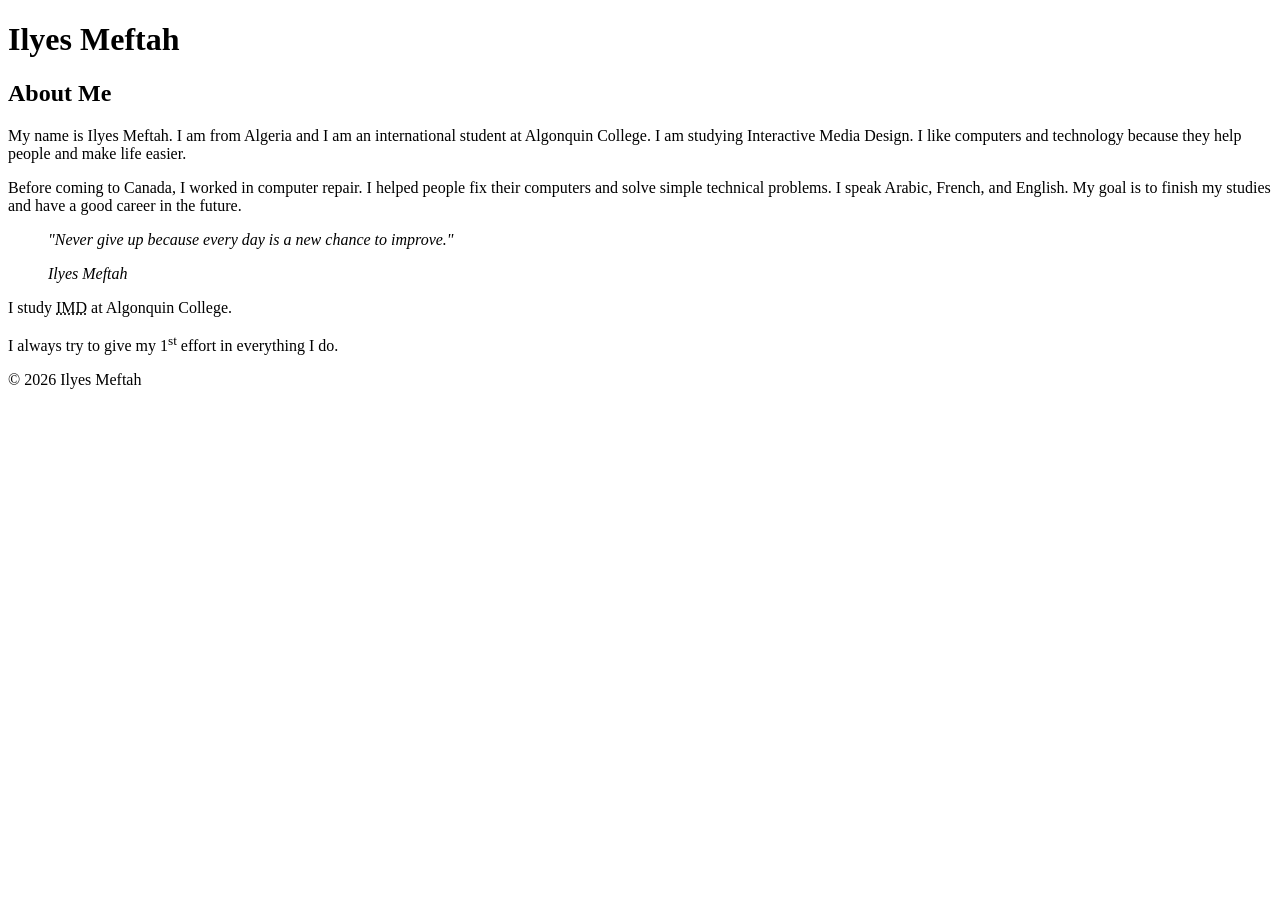
==== index.html @ dfe8ec96 "Create index.html" ====
<!DOCTYPE html>
<html lang="en">
<head>
    <meta charset="UTF-8">
    <title>HTML Assignment 1</title>
</head>
<body>

    <!-- My name at the top of the page -->
    <header>
        <h1>Ilyes Meftah</h1>
    </header>

    <!-- Information about me -->
    <article>
        <h2>About Me</h2>

        <p>
            My name is Ilyes Meftah. I am from Algeria and I am an international student
            at Algonquin College. I am studying Interactive Media Design. I like computers
            and technology because they help people and make life easier.
        </p>

        <p>
            Before coming to Canada, I worked in computer repair. I helped people fix
            their computers and solve simple technical problems. I speak Arabic, French,
            and English. My goal is to finish my studies and have a good career in the future.
        </p>
    </article>

    <!-- A quote that motivates me -->
    <blockquote>
        <p>
            <em>"Never give up because every day is a new chance to improve."</em>
        </p>
        <cite>Ilyes Meftah</cite>
    </blockquote>

    <!-- Abbreviation example -->
    <p>
        I study <abbr title="Interactive Media Design">IMD</abbr> at Algonquin College.
    </p>

    <!-- Superscript example -->
    <p>
        I always try to give my 1<sup>st</sup> effort in everything I do.
    </p>

    <!-- Footer section -->
    <footer>
        <p>&copy; 2026 Ilyes Meftah</p>
    </footer>

</body>
</html>
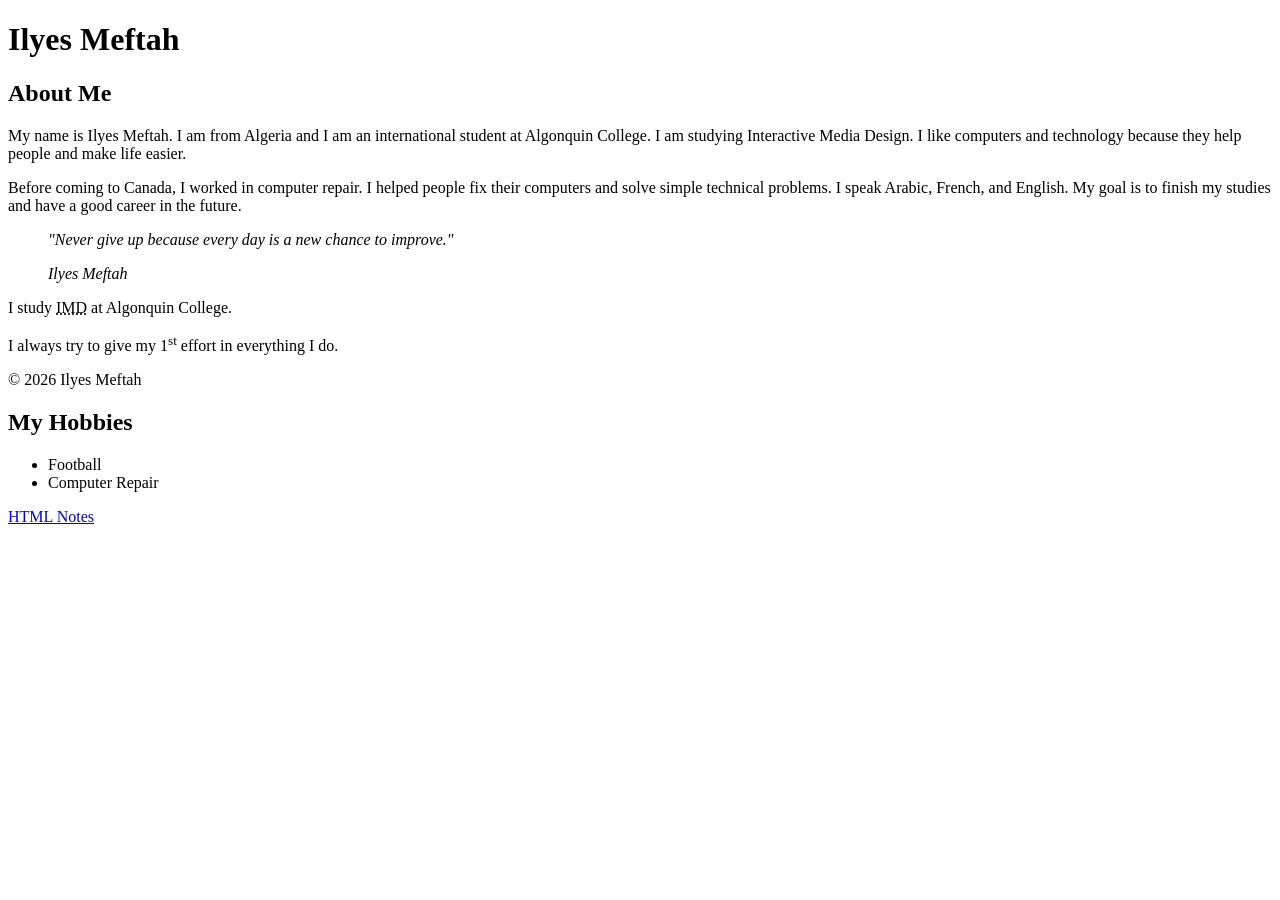
==== commit 0db25f05: "Add hobbies section and footer link in index.html" ====
--- a/index.html
+++ b/index.html
@@ -48,8 +48,17 @@
 
     <!-- Footer section -->
     <footer>
-        <p>&copy; 2026 Ilyes Meftah</p>
+<p>&copy; 2026 Ilyes Meftah</p>
+
+<h2>My Hobbies</h2>
+
+<ul>
+    <li>Football</li>
+    <li>Computer Repair</li>
+</ul>
+
+<a href="notes.html">HTML Notes</a>
+
     </footer>
-
 </body>
 </html>
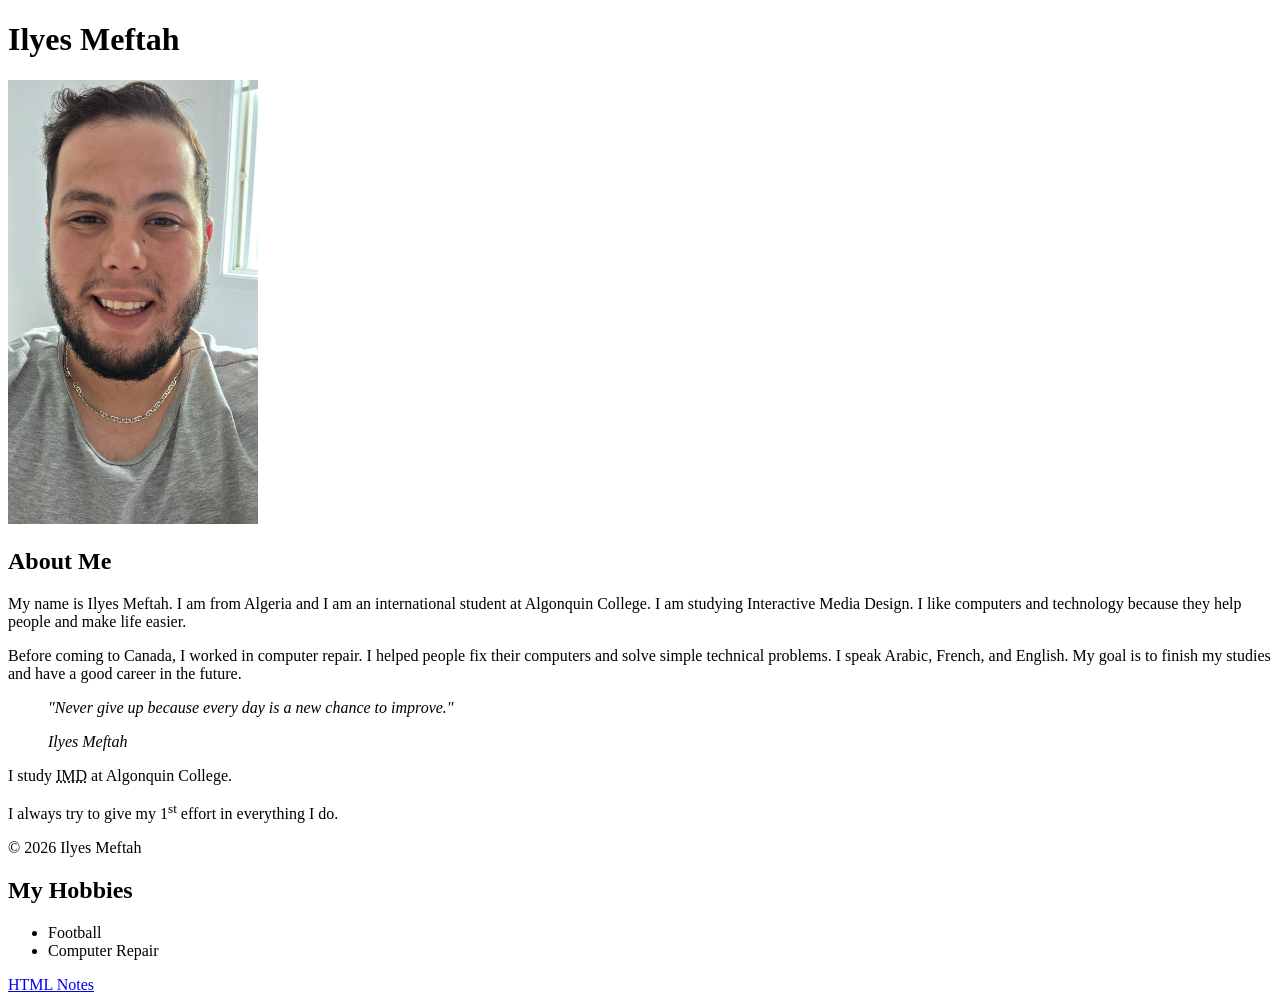
==== commit ec786954: "Add image of Ilyes Meftah to index.html" ====
--- a/index.html
+++ b/index.html
@@ -10,7 +10,7 @@
     <header>
         <h1>Ilyes Meftah</h1>
     </header>
-
+<img src="myphoto.jpg" alt="My Photo" width="250">
     <!-- Information about me -->
     <article>
         <h2>About Me</h2>
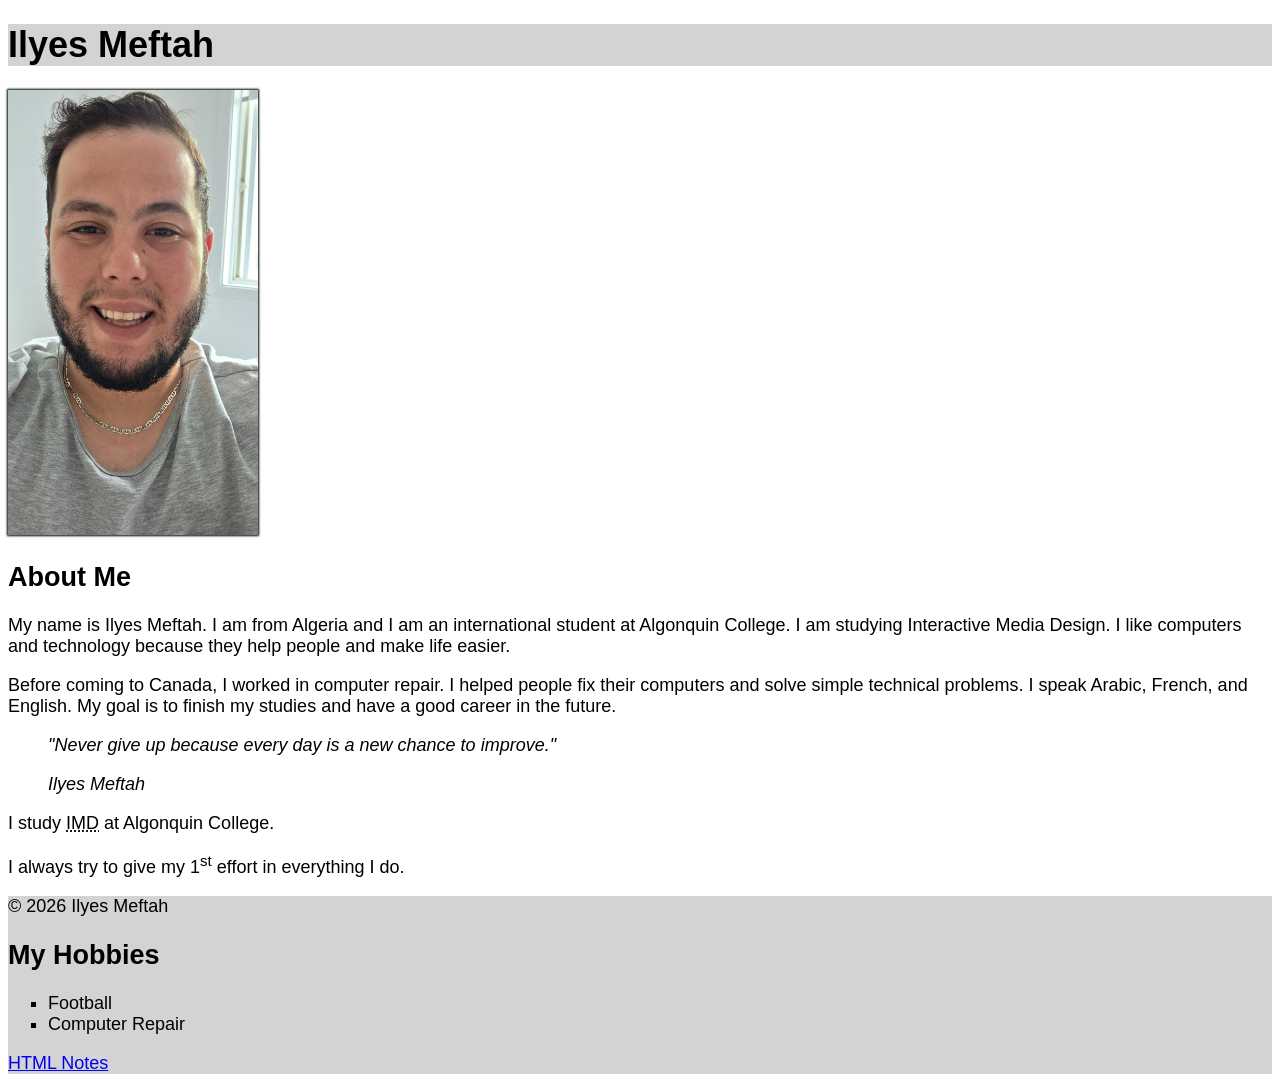
==== commit e481b1de: "Add stylesheet link and update image tag" ====
--- a/index.html
+++ b/index.html
@@ -3,6 +3,7 @@
 <head>
     <meta charset="UTF-8">
     <title>HTML Assignment 1</title>
+    <link rel="stylesheet" href="styles.css">
 </head>
 <body>
 
@@ -10,7 +11,7 @@
     <header>
         <h1>Ilyes Meftah</h1>
     </header>
-<img src="myphoto.jpg" alt="My Photo" width="250">
+<img id="my-image" src="myphoto.jpg" alt="My Photo" width="250">
     <!-- Information about me -->
     <article>
         <h2>About Me</h2>
--- a/styles.css
+++ b/styles.css
@@ -0,0 +1,43 @@
+/* I changed the body to make the website easier to read. */
+body {
+    font-family: Arial, sans-serif;
+    font-size: 18px;
+}
+
+/* I used the same background colour for the header and footer. */
+header, footer {
+    background-color: lightgray;
+}
+
+/* This changes the colour of the main title. */
+.site-title {
+    color: darkblue;
+}
+
+/* This adds a shadow around my image. */
+#my-image {
+    box-shadow: 0 0 2px 1px black;
+}
+
+/* This changes the hobby list bullets to squares. */
+ul {
+    list-style-type: square;
+}
+
+/* This styles the navigation menu. */
+nav ul {
+    list-style-type: none;
+    padding: 0;
+}
+
+nav a {
+    text-decoration: none;
+    background-color: lightgray;
+    border: 1px solid black;
+    padding: 5px 10px;
+}
+
+nav a:hover,
+nav a:active {
+    background-color: lightblue;
+}
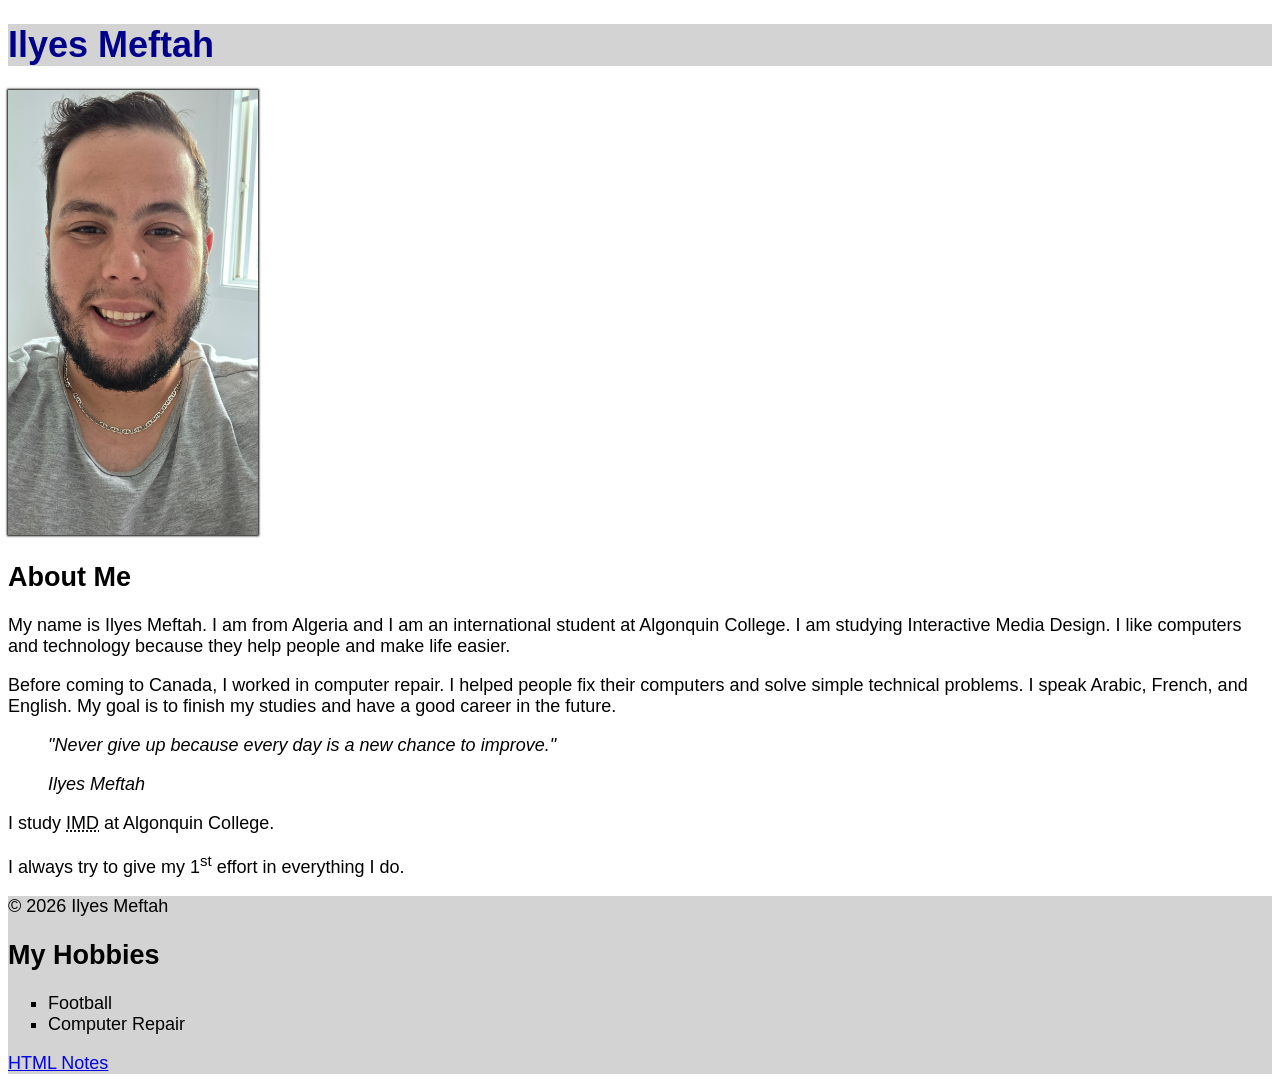
==== commit 32742ead: "Add class to header title for styling" ====
--- a/index.html
+++ b/index.html
@@ -9,7 +9,7 @@
 
     <!-- My name at the top of the page -->
     <header>
-        <h1>Ilyes Meftah</h1>
+        <h1 class="site-title">Ilyes Meftah</h1>
     </header>
 <img id="my-image" src="myphoto.jpg" alt="My Photo" width="250">
     <!-- Information about me -->
